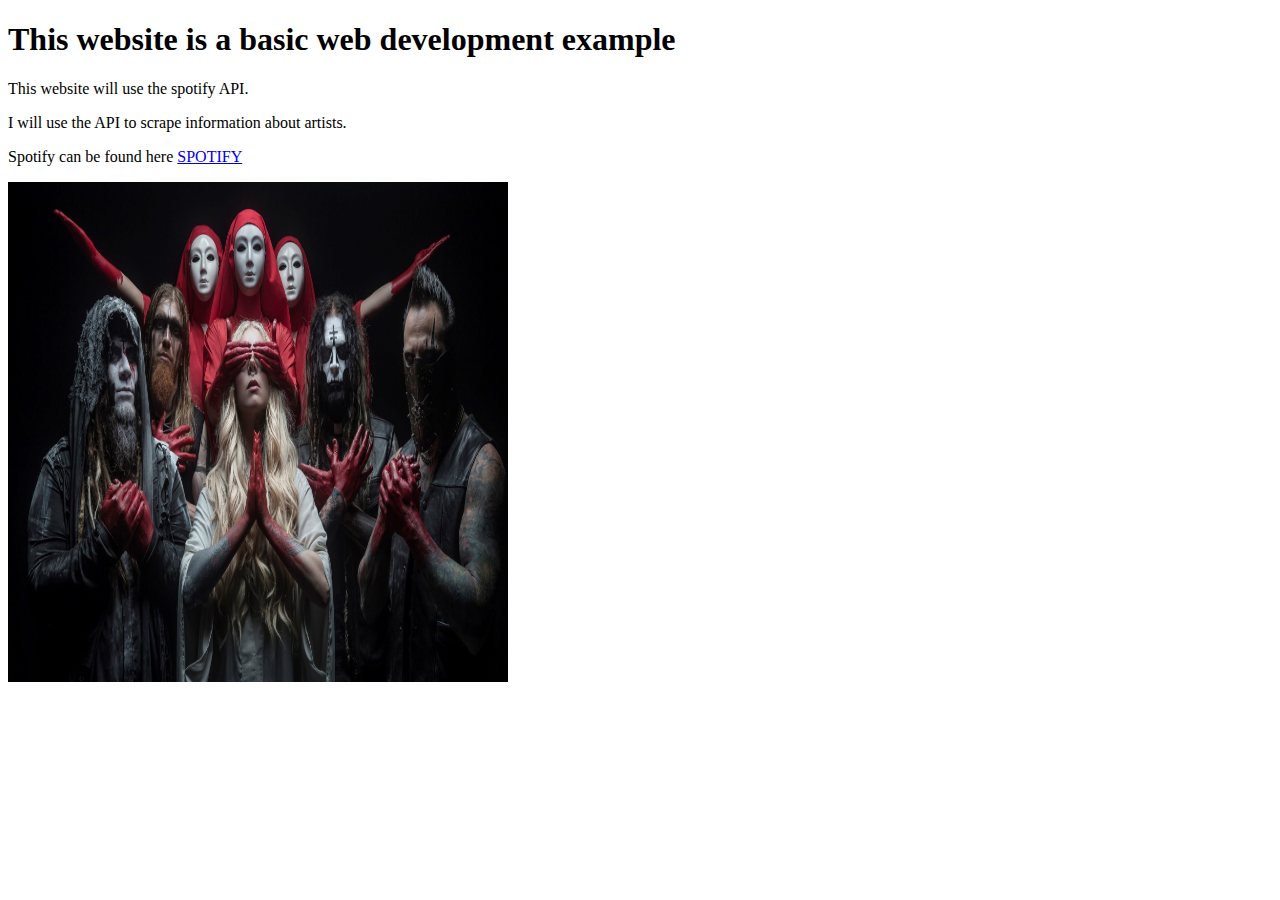
==== Web Development Course/student_website/index.html @ dce7f640 "updating naming" ====
<!DOCTYPE html>
<html lang="en">
    <head>
        <!--This is metadata for our document-->
        <title>Spotify API Project</title>
    </head>

    <body>
        <h1> This website is a basic web development example</h1>
        <p> This website will use the spotify API.</p>
        <p> I will use the API to scrape information about artists.</p>
        <p> Spotify can be found here <a href="https://spotify.com">SPOTIFY</a></p>
        <img src="picture.png" alt="this is a picture." width="500" height="500">
    </body>
</html>
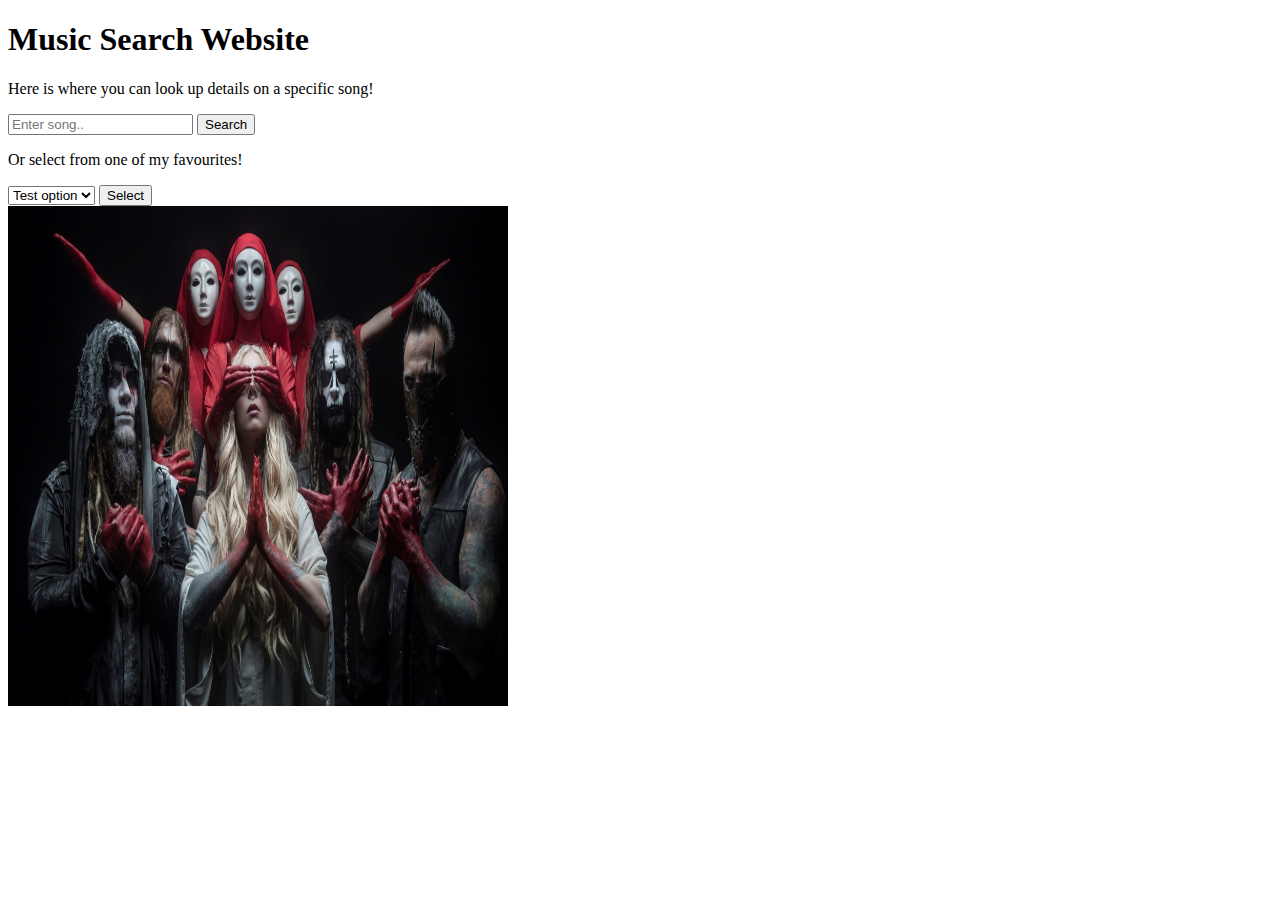
==== commit 943cbdb6: "initial commit!" ====
--- a/Web Development Course/student_website/index.html
+++ b/Web Development Course/student_website/index.html
@@ -1,15 +1,26 @@
 <!DOCTYPE html>
 <html lang="en">
-    <head>
-        <!--This is metadata for our document-->
-        <title>Spotify API Project</title>
-    </head>
 
-    <body>
-        <h1> This website is a basic web development example</h1>
-        <p> This website will use the spotify API.</p>
-        <p> I will use the API to scrape information about artists.</p>
-        <p> Spotify can be found here <a href="https://spotify.com">SPOTIFY</a></p>
-        <img src="picture.png" alt="this is a picture." width="500" height="500">
-    </body>
+<head>
+    <!--This is metadata for our document-->
+    <title>Spotify API Project</title>
+</head>
+
+<body>
+    <h1>Music Search Website</h1>
+    <div>
+        <p>Here is where you can look up details on a specific song!</p>
+        <input type="text" placeholder="Enter song.." />
+        <input type="button" value="Search" />
+    </div>
+    <p>Or select from one of my favourites!</p>
+    <div>
+        <select>
+            <option>Test option</option>
+        </select>
+        <input type="button" value="Select" />
+    </div>
+    <img src="picture.png" alt="this is a picture." width="500" height="500" />
+</body>
+
 </html>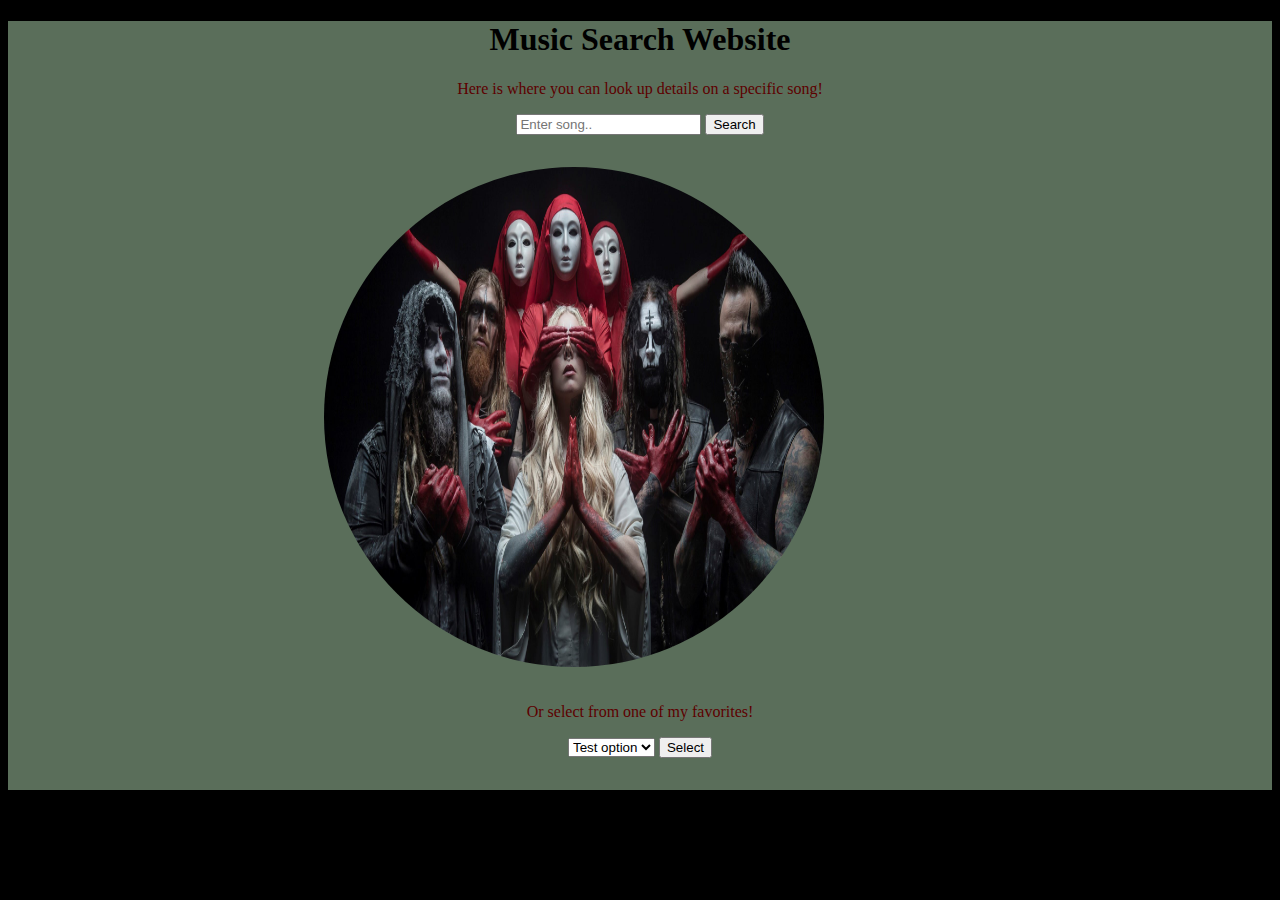
==== commit de9743a2: "Starting to look like. an actual project!" ====
--- a/Web Development Course/student_website/index.html
+++ b/Web Development Course/student_website/index.html
@@ -4,23 +4,29 @@
 <head>
     <!--This is metadata for our document-->
     <title>Spotify API Project</title>
+    <link rel="stylesheet" href="style.css" />
 </head>
 
 <body>
-    <h1>Music Search Website</h1>
-    <div>
-        <p>Here is where you can look up details on a specific song!</p>
-        <input type="text" placeholder="Enter song.." />
-        <input type="button" value="Search" />
-    </div>
-    <p>Or select from one of my favourites!</p>
-    <div>
-        <select>
-            <option>Test option</option>
-        </select>
-        <input type="button" value="Select" />
-    </div>
-    <img src="picture.png" alt="this is a picture." width="500" height="500" />
+    <section>
+        <h1>Music Search Website</h1>
+        <div class="container__search">
+            <p>Here is where you can look up details on a specific song!</p>
+            <input type="text" placeholder="Enter song.." />
+            <input type="button" value="Search" />
+        </div>
+        
+        <div class="example__pic">
+            <img src="picture.png" alt="this is a picture." width="500" height="500" />
+        </div>
+        <p>Or select from one of my favorites!</p>
+        <div class="container__option">
+            <select>
+                <option>Test option</option>
+            </select>
+            <input type="button" value="Select" />
+        </div>
+    </section>
 </body>
 
 </html>--- a/Web Development Course/student_website/style.css
+++ b/Web Development Course/student_website/style.css
@@ -0,0 +1,54 @@
+/* Jeff Roszell */
+
+body {
+    background: rgb(0, 0, 0);
+}
+section {
+    background: rgb(90, 110, 90);
+}
+
+h1 {
+    color: black;
+    text-align: center;
+}
+
+p {
+    color: rgb(0, 0, 0);
+    text-align: center;
+    border-radius: 3px;
+    border-color: blue;
+}
+
+p::first-line {
+    color: rgb(93, 0, 0);
+}
+
+img {
+    left: auto;
+    border-radius: 50%;
+}
+
+.example__pic {
+    display: block;
+    margin-left: auto;
+    margin-right: auto;
+    width: 50%;
+    padding-bottom: 1rem;
+}
+.container__option {
+    display: block;
+    margin-left: auto;
+    margin-right: auto;
+    width: 100%;
+    padding-bottom: 2rem;
+    text-align:center;
+}
+
+.container__search {
+    display: block;
+    margin-left: auto;
+    margin-right: auto;
+    width: 100%;
+    padding-bottom: 2rem;
+    text-align: center;
+}